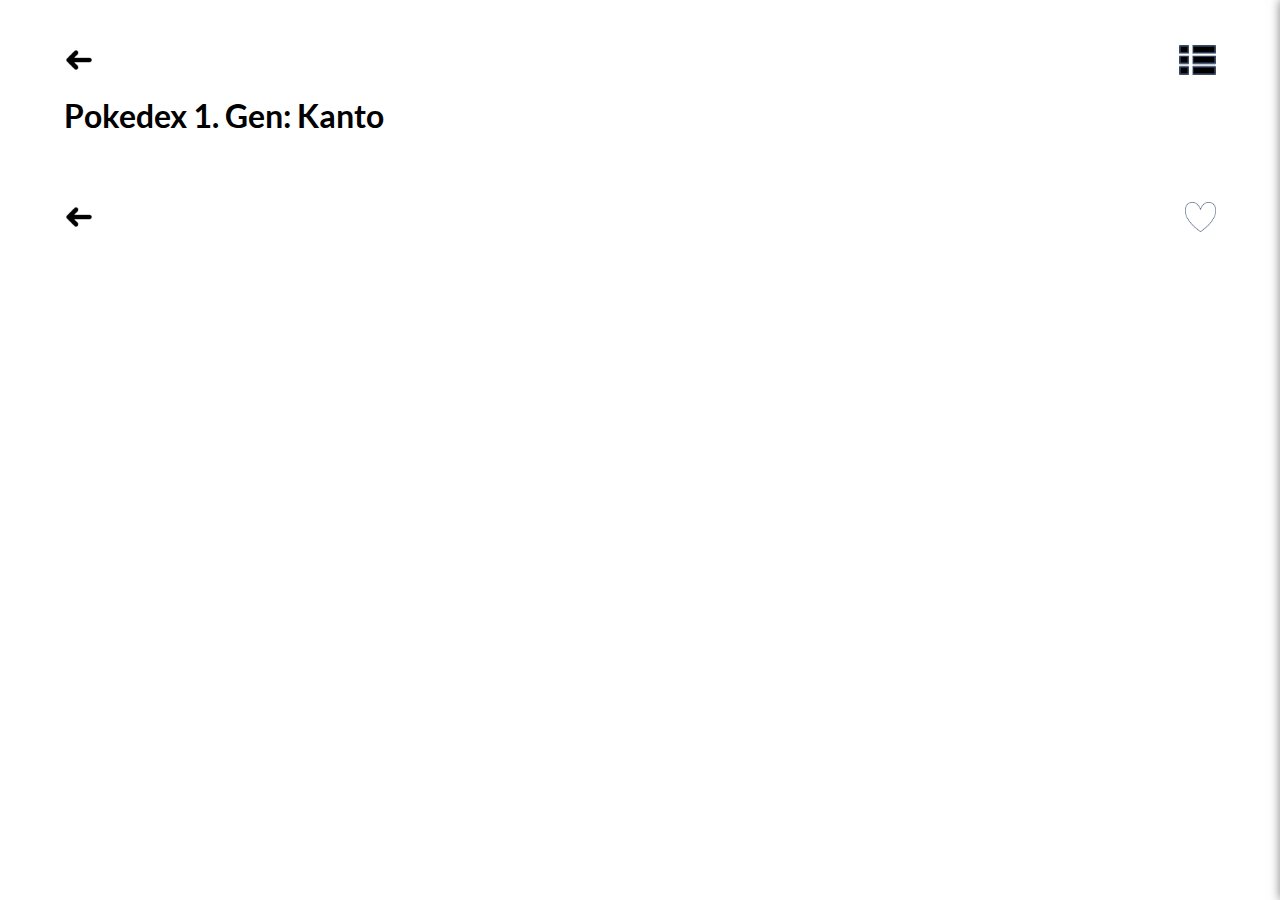
==== pokedex/index.html @ 4744f8cd "first commit" ====
<!DOCTYPE html>
<html lang="en">
<head>
    <meta charset="UTF-8">
    <meta name="viewport" content="width=device-width, initial-scale=1.0">
    <link rel="stylesheet" href="./pokedex-style.css">
    <link rel="stylesheet" href="fonts.css">
    <script src="./pokedex-script.js"></script>
    <script src="../showdetail/showdetail.js"></script>
    <title>Pokedex</title>
</head>
<body id="body"  onload="init(0)">
    <div class="display" id="pokedex">
        <header>
                <img class="nav-imges" src="../img/arrow.png">
                <img class="nav-imges" src="../img/Menue.png" id="menu-button"onclick="toggleMenu()">
        </header>
        <h1 id="headline">Pokedex 1. Generation</h1>
        <content id="content" class="card-container">
        </content>
    </div>
    <div  id="showdetail">
        <div class="height_40">
            <header>
                <img onclick="close_detail()" class="nav-imges" src="../img/arrow.png">
                <img class="nav-imges" src="../img/heart.png">
            </header>
            <section class="standart_info">
                <div class="name_types">
                        <h2 id="name-deatil"></h2>
                        <div class="id">
                            <div id="id-detail"></div>
                        </div>
                    </div>
                    <div class="types">
                        <div id="type1-detail"></div>
                        <div id="type2-detail"></div>
                    </div>
                    <div class="img_detail_container">
                        <img id="img_detail" src="">
                    </div>
                </div>
            </section>
        </div>
        <section id="spezefic_information" class="height_60 display-none">
            <div class="padding_left_5vw">
            <nav class="nav">
                <div class="lightgray" id="nav-about" onclick="move_nav('about')">About</div>
                <div class="lightgray" id="nav-stats" onclick="move_nav('stats')">Base Stats</div>
                <div class="lightgray" id="nav-evolution" onclick="move_nav('evolution')">Evolution</div>
                <div class="lightgray" id="nav-moves" onclick="move_nav('moves')">Moves</div>
            </nav>
            <hr>
            <div id="about" class="about">
                <div class="about_list">
                    <ul class="column">
                        <li>Species</li>
                        <li>Height</li>
                        <li>Weigth</li>
                        <li>Abilities</li>
                    </ul>
                    <ul class="column">
                        <li id="species"></li>
                        <li id="height"></li>
                        <li id="weigth"></li>
                        <li id="abilities"></li>
                    </ul>
                </div>
                <h1 class="h1">Breeding</h1>
                <div class="about_list">
                    <ul class="column">
                        <li>Gender</li>
                        <li>Egg Groups</li>
                        <li>Egg Cycle</li>
                    </ul>
                    <ul class="column">
                        <li id="gender"></li>
                        <li id="egg_groups"></li>
                        <li id="egg_cycle"></li>
                    </ul>
                </div>
            </div>
            <div id="stats" class="stats">
                <div class="stats_list">
                    <ul class="column">
                        <li>HP</li>
                        <li>Attack</li>
                        <li>Defense</li>
                        <li>Sp. Atk</li>
                        <li>Sp. Def</li>
                        <li>Speed</li>
                        <li>Total</li>
                    </ul>
                    <ul class="column margin_left">
                        <li id="stat0"></li>
                        <li id="stat1"></li>
                        <li id="stat2"></li>
                        <li id="stat3"></li>
                        <li id="stat4"></li>
                        <li id="stat5"></li>
                        <li id="stat6"></li>
                    </ul>
                    <ul class="column">
                        <li class="bar">
                            <div class="progress green" id="progress0"></div>
                        </li>
                        <li class="bar">
                            <div class="progress" id="progress1"></div>
                        </li>
                        <li class="bar">
                            <div class="progress green" id="progress2"></div>
                        </li>
                        <li class="bar">
                            <div class="progress" id="progress3"></div>
                        </li>
                        <li class="bar">
                            <div class="progress green" id="progress4"></div>
                        </li>
                        <li class="bar">
                            <div class="progress" id="progress5"></div>
                        </li>
                        <li class="bar">
                            <div class="progress green" id="progress6"></div>
                        </li>
                    </ul>
                </div>
            </div>
            <div id="evolution" class="evolution" ></div>
            <div id="moves" class="moves">
                <ul class="column_moves" id="moves_list"></ul>
            </div>
            </div>
        </section>
    </div>
    <div id="menu" class="hidden">
        <div onclick="toggleMenu()" id="close-button">
            <div class="close-line"></div>
            <div class="close-line"></div>
        </div>
        <div class="gen_selection">
            <h3 id="menu-button0" onclick="init(0); toggleMenu();">1. Gen: Kanto</h3>
            <h3 id="menu-button1" onclick="init(1); toggleMenu();">2. Gen: Johto</h3>
            <h3 id="menu-button2" onclick="init(2); toggleMenu();">3. Gen: Hoenn</h3>
            <h3 id="menu-button3" onclick="init(3); toggleMenu();">4. Gen: Sinnoh</h3>
            <h3 id="menu-button4" onclick="init(4); toggleMenu();">5. Gen: Einall</h3>
            <h3 id="menu-button5" onclick="init(5); toggleMenu();">6. Gen: Kalos</h3>
            <h3 id="menu-button6" onclick="init(6); toggleMenu();">7. Gen: Alola</h3>
            <h3 id="menu-button7" onclick="init(7); toggleMenu();">8. Gen: Galar</h3>
            <h3 id="menu-button8" onclick="init(8); toggleMenu();">9. Gen: Paldea</h3>
        </div>
    </div>
</body>
</html>
---- pokedex/pokedex-style.css ----
/*Pokedex-Start*/

body{
    margin-left: 5vw;
    margin-right: 5vw;
    font-family: 'Lato', sans-serif;
    margin-top: 0;
    margin-bottom: 0;
    font-size: 18;
}

.overflow{
    overflow: hidden;
}

.nav-imges
{
    height: 30px;
    width: auto;
}

header{
    display: flex;
    justify-content: space-between;
    align-items: center;
    margin-top: 5vh;
}

.card {
    width: calc(47% - 10px); /* 50% Breite für 2 Karten nebeneinander */
    margin-bottom: 10px; /* Abstand zwischen den Karten */
    padding: 10px;
    border-radius: 16px;
  }

.id{
    display: flex;
    justify-content: end;
    align-items: center;
    color: grey;
}

h2{
    color:  white;
    margin-top: 4vh;
}

.type{
    color: white;
    margin-top: 10px;
    font-size: 1.3em;
}

.type_img_container{
    display: flex;
    align-items: center;
    justify-content: left;
}

.type-container{
    width: 50%;
}

.card-container {
    display: flex;
    flex-wrap: wrap;
    justify-content: space-between;
  }

.display{
    display: block;
}

.display-none{
    display: none;
}

                                        /*Pokedex-End*/
                                        /*Pokedex-Menu-Start*/
#menu {
    position: fixed;
    top: 0;
    width: 300px;
    height: 100%;
    background-color: #fff;
    box-shadow: 0 0 10px rgba(0, 0, 0, 0.5);
    transition: right 0.3s;
    color: #000; 
}


.visible {
    right: 0;
}


.hidden {
    right: -300px;
}

#close-button {
    width: 30px;
    height: 30px;
    position: absolute;
    top: 5vh;
    right: 50px;
    cursor: pointer;
}

.close-line {
    width: 100%;
    height: 2px;
    background-color: #000; 
    position: absolute;
}

.close-line:first-child {
    top: 50%;
    left: 0;
    transform: translate(0%, -50%) rotate(45deg);
}

.close-line:last-child {
    top: 50%;
    left: 0;
    transform: translate(0%, -50%) rotate(-45deg);
}

.gen_selection{
    margin-top: 5vh;
    margin-left: 50px;
}


                                        /*Pokedex-Menu-Ende*/
                                        /*Show-Detail-Start*/

.height_60{
    height: 60vh;
}

.height_40{
    height: 40vh;
}

.img_detail_container{
    display: flex;
    align-items: center;
    justify-content: center;
    
}

#img_detail{
    width: 50%;
    height: auto;
}

.name_id_container{
    display: flex;
    justify-content: space-between;
    align-items:end;
    margin-top: 2vh;
    margin-bottom: 2vh;
}

h2{
    margin-bottom: 0;
    margin-top: 0;
}

.types{
    display: flex;
    width: 30%;
    justify-content: space-between;
    color: white;
}

.padding_left_5vw
{
    padding-left: 5vw;
    padding-right: 5vw;
}

hr{
    border:  none;
    border-top: 1px solid #ccc;
}

.nav{
    display: flex;
    justify-content: space-between;
    align-items: center;
    padding-top: 2vh;
    font-weight: 700;
}

.nav div{
    cursor: pointer;
}

.lightgray
{
    color:#ccc;
}

.about{
    display: flex;
    flex-direction: column;
    justify-content: space-between;
}

.about_list{
    display: flex;
}

ul{
    list-style-type: none;
    padding-inline-start: 0px;
}

.column{
    display: inline-block;
    vertical-align: top;
    list-style-type: none;
    padding: 0;
}

.column:nth-child(1){
    width: 30%;
}

.column:nth-child(2){
    width: 70%;
}

.column li{
    margin-bottom: 2vh;
}

.h1{
    margin-top: 2px;
    margin-bottom: 2px;
    font-size: 18px;
}

#gender{
    display: flex;
}

.stats_list{
  display: flex;
}

.bar {
    display: flex;
    align-items: center;
    width: 60vw
}

.progress {
    background-color: #c41e1e;
    height: 10px; /* Höhe der Balken */
    margin-top: 5px;
    margin-bottom: 4px;
    width: 0; /* Anfangsbreite, wird durch JavaScript aktualisiert */
    transition: width 0.5s; /* Animiere die Breite bei Änderungen */
    border-radius: 5px;
}

.green{
    background-color: #4CAF50;
}

.margin_left{
    margin-left: 5vw;
    margin-right: 5vw;
}

#spezefic_information{
    background-color: white;
    width: 100vw;
    margin-left: -5vw;
    margin-right: -5vw;
    border-top-right-radius: 25px;
    border-top-left-radius: 25px;
}

.evolution-chain-container{
    display: flex;
    justify-content: space-evenly;
    align-items: center;
    flex-direction: column;
}

#first-evolution{
    display: flex;
    justify-content: space-between;
    align-items: center;
}

#second-evolution{
    display: flex;
    justify-content: space-between;
    align-items: center;
}

#first-evolution{
    display: flex;
    text-align: center;
}

#second-evolution{
    display: flex;
    text-align: center;
}

.arrow {
    display: flex;
    align-items: center;
    flex-direction: column-reverse;
  }
  
  .arrow::before {
    content: "\2192"; /* Right arrow character */
    margin: 0 10px;
    font-size: 32px;
  }
  .arrow:empty::before {
    display: none; /* Verstecke den Pfeil, wenn .arrow leer ist */
  }

#moves_list{
    list-style-type: none;

}

.moves_list_element{
    display: flex;
}

.column_moves{
    display: inline-block;
    vertical-align: top;
    list-style-type: none;
    padding: 0;
}

.column_moves li{
    margin-bottom: 2vh;
}

.about, .stats, .evolution, .moves {
    display: none;
    opacity: 0;
    transition: opacity 0.5s ease; /* Übergangseigenschaften hinzugefügt */
  }
  
  .about.active, .stats.active, .evolution.active, .moves.active {
    display: block;
    opacity: 1;
  }

                                        /*Show-Detail-End*/
---- pokedex/fonts.css ----
/* lato-100 - latin */
@font-face {
    font-display: swap; /* Check https://developer.mozilla.org/en-US/docs/Web/CSS/@font-face/font-display for other options. */
    font-family: 'Lato';
    font-style: normal;
    font-weight: 100;
    src: url('../fonts/lato-v24-latin-100.woff2') format('woff2'); /* Chrome 36+, Opera 23+, Firefox 39+, Safari 12+, iOS 10+ */
  }
  /* lato-100italic - latin */
  @font-face {
    font-display: swap; /* Check https://developer.mozilla.org/en-US/docs/Web/CSS/@font-face/font-display for other options. */
    font-family: 'Lato';
    font-style: italic;
    font-weight: 100;
    src: url('../fonts/lato-v24-latin-100italic.woff2') format('woff2'); /* Chrome 36+, Opera 23+, Firefox 39+, Safari 12+, iOS 10+ */
  }
  /* lato-300 - latin */
  @font-face {
    font-display: swap; /* Check https://developer.mozilla.org/en-US/docs/Web/CSS/@font-face/font-display for other options. */
    font-family: 'Lato';
    font-style: normal;
    font-weight: 300;
    src: url('../fonts/lato-v24-latin-300.woff2') format('woff2'); /* Chrome 36+, Opera 23+, Firefox 39+, Safari 12+, iOS 10+ */
  }
  /* lato-300italic - latin */
  @font-face {
    font-display: swap; /* Check https://developer.mozilla.org/en-US/docs/Web/CSS/@font-face/font-display for other options. */
    font-family: 'Lato';
    font-style: italic;
    font-weight: 300;
    src: url('../fonts/lato-v24-latin-300italic.woff2') format('woff2'); /* Chrome 36+, Opera 23+, Firefox 39+, Safari 12+, iOS 10+ */
  }
  /* lato-regular - latin */
  @font-face {
    font-display: swap; /* Check https://developer.mozilla.org/en-US/docs/Web/CSS/@font-face/font-display for other options. */
    font-family: 'Lato';
    font-style: normal;
    font-weight: 400;
    src: url('../fonts/lato-v24-latin-regular.woff2') format('woff2'); /* Chrome 36+, Opera 23+, Firefox 39+, Safari 12+, iOS 10+ */
  }
  /* lato-italic - latin */
  @font-face {
    font-display: swap; /* Check https://developer.mozilla.org/en-US/docs/Web/CSS/@font-face/font-display for other options. */
    font-family: 'Lato';
    font-style: italic;
    font-weight: 400;
    src: url('../fonts/lato-v24-latin-italic.woff2') format('woff2'); /* Chrome 36+, Opera 23+, Firefox 39+, Safari 12+, iOS 10+ */
  }
  /* lato-700 - latin */
  @font-face {
    font-display: swap; /* Check https://developer.mozilla.org/en-US/docs/Web/CSS/@font-face/font-display for other options. */
    font-family: 'Lato';
    font-style: normal;
    font-weight: 700;
    src: url('../fonts/lato-v24-latin-700.woff2') format('woff2'); /* Chrome 36+, Opera 23+, Firefox 39+, Safari 12+, iOS 10+ */
  }
  /* lato-700italic - latin */
  @font-face {
    font-display: swap; /* Check https://developer.mozilla.org/en-US/docs/Web/CSS/@font-face/font-display for other options. */
    font-family: 'Lato';
    font-style: italic;
    font-weight: 700;
    src: url('../fonts/lato-v24-latin-700italic.woff2') format('woff2'); /* Chrome 36+, Opera 23+, Firefox 39+, Safari 12+, iOS 10+ */
  }
  /* lato-900 - latin */
  @font-face {
    font-display: swap; /* Check https://developer.mozilla.org/en-US/docs/Web/CSS/@font-face/font-display for other options. */
    font-family: 'Lato';
    font-style: normal;
    font-weight: 900;
    src: url('../fonts/lato-v24-latin-900.woff2') format('woff2'); /* Chrome 36+, Opera 23+, Firefox 39+, Safari 12+, iOS 10+ */
  }
  /* lato-900italic - latin */
  @font-face {
    font-display: swap; /* Check https://developer.mozilla.org/en-US/docs/Web/CSS/@font-face/font-display for other options. */
    font-family: 'Lato';
    font-style: italic;
    font-weight: 900;
    src: url('../fonts/lato-v24-latin-900italic.woff2') format('woff2'); /* Chrome 36+, Opera 23+, Firefox 39+, Safari 12+, iOS 10+ */
  }
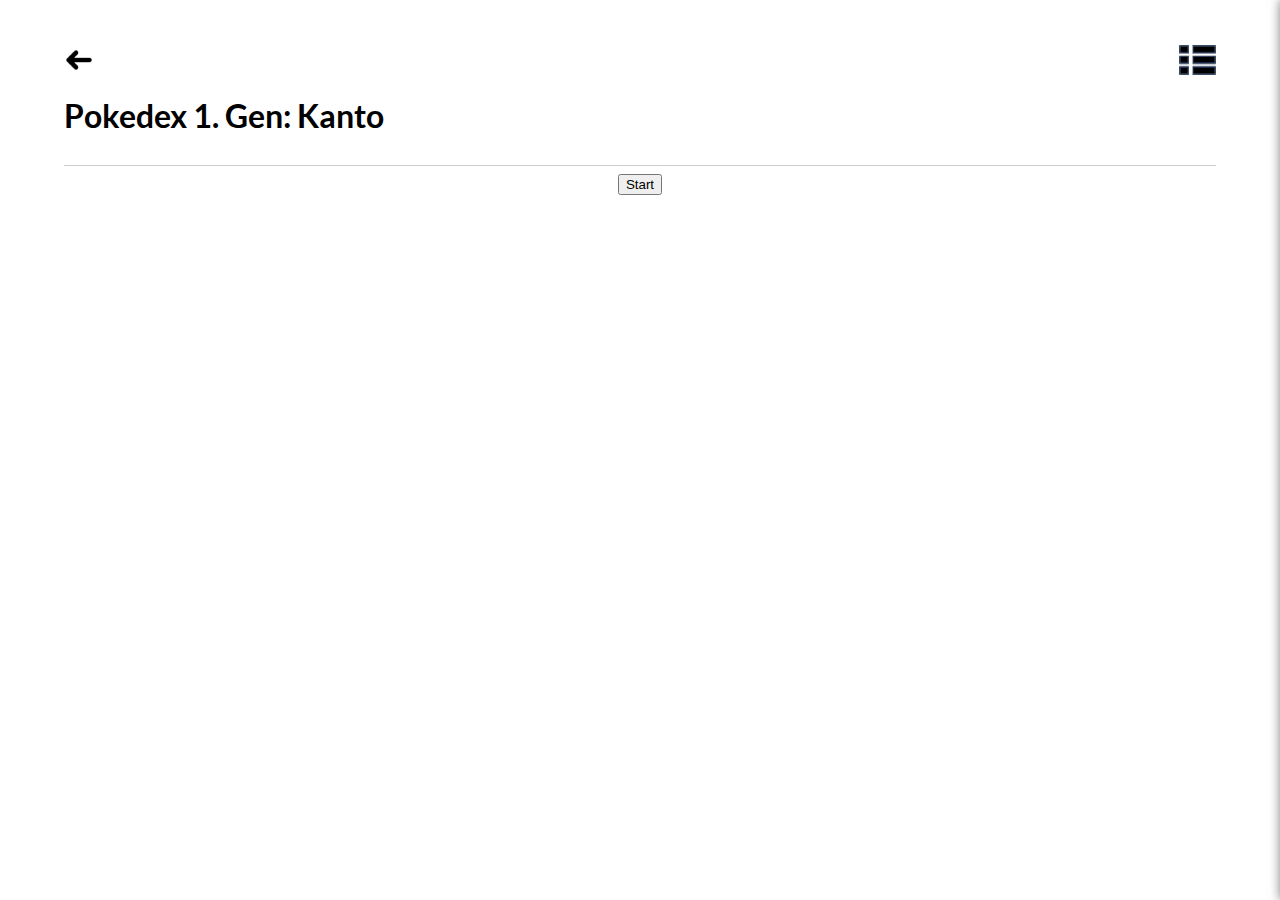
==== commit 972caa18: "first commmit from school" ====
--- a/pokedex/index.html
+++ b/pokedex/index.html
@@ -19,7 +19,7 @@
         <content id="content" class="card-container">
         </content>
     </div>
-    <div  id="showdetail">
+    <div id="showdetail" class="display-none">
         <div class="height_40">
             <header>
                 <img onclick="close_detail()" class="nav-imges" src="../img/arrow.png">
@@ -31,7 +31,7 @@
                         <div class="id">
                             <div id="id-detail"></div>
                         </div>
-                    </div>
+                </div>
                     <div class="types">
                         <div id="type1-detail"></div>
                         <div id="type2-detail"></div>
@@ -39,7 +39,6 @@
                     <div class="img_detail_container">
                         <img id="img_detail" src="">
                     </div>
-                </div>
             </section>
         </div>
         <section id="spezefic_information" class="height_60 display-none">
@@ -149,5 +148,9 @@
             <h3 id="menu-button8" onclick="init(8); toggleMenu();">9. Gen: Paldea</h3>
         </div>
     </div>
+    <hr id="hr">
+    <footer id="footer">
+        <button class="button">Start</button>
+    </footer>
 </body>
-</html>+</html>
--- a/pokedex/pokedex-style.css
+++ b/pokedex/pokedex-style.css
@@ -27,12 +27,17 @@
 }
 
 .card {
-    width: calc(47% - 10px); /* 50% Breite für 2 Karten nebeneinander */
+    width: calc(46% - 10px); /* 50% Breite für 2 Karten nebeneinander */
     margin-bottom: 10px; /* Abstand zwischen den Karten */
     padding: 10px;
     border-radius: 16px;
   }
 
+.img{
+    width: 50%;
+    height: auto;
+}
+
 .id{
     display: flex;
     justify-content: end;
@@ -43,12 +48,15 @@
 h2{
     color:  white;
     margin-top: 4vh;
+    margin-bottom: 0;
+    margin-top: 0;
 }
 
 .type{
     color: white;
     margin-top: 10px;
-    font-size: 1.3em;
+    font-size: 18px;
+
 }
 
 .type_img_container{
@@ -72,7 +80,7 @@
 }
 
 .display-none{
-    display: none;
+    display: none !important;
 }
 
                                         /*Pokedex-End*/
@@ -85,9 +93,8 @@
     background-color: #fff;
     box-shadow: 0 0 10px rgba(0, 0, 0, 0.5);
     transition: right 0.3s;
-    color: #000; 
-}
-
+    color: #000;
+}
 
 .visible {
     right: 0;
@@ -110,7 +117,7 @@
 .close-line {
     width: 100%;
     height: 2px;
-    background-color: #000; 
+    background-color: #000;
     position: absolute;
 }
 
@@ -143,11 +150,15 @@
     height: 40vh;
 }
 
+.standart_info{
+    padding-top: 3vh;
+}
+
 .img_detail_container{
     display: flex;
     align-items: center;
     justify-content: center;
-    
+
 }
 
 #img_detail{
@@ -163,10 +174,7 @@
     margin-bottom: 2vh;
 }
 
-h2{
-    margin-bottom: 0;
-    margin-top: 0;
-}
+
 
 .types{
     display: flex;
@@ -292,6 +300,10 @@
     flex-direction: column;
 }
 
+.text-aligen-center{
+    text-align: center;
+}
+
 #first-evolution{
     display: flex;
     justify-content: space-between;
@@ -304,22 +316,12 @@
     align-items: center;
 }
 
-#first-evolution{
-    display: flex;
-    text-align: center;
-}
-
-#second-evolution{
-    display: flex;
-    text-align: center;
-}
-
 .arrow {
     display: flex;
     align-items: center;
     flex-direction: column-reverse;
   }
-  
+
   .arrow::before {
     content: "\2192"; /* Right arrow character */
     margin: 0 10px;
@@ -331,7 +333,11 @@
 
 #moves_list{
     list-style-type: none;
-
+}
+
+.moves{
+    overflow-y: auto;
+    max-height: 50vh;
 }
 
 .moves_list_element{
@@ -354,10 +360,29 @@
     opacity: 0;
     transition: opacity 0.5s ease; /* Übergangseigenschaften hinzugefügt */
   }
-  
+
   .about.active, .stats.active, .evolution.active, .moves.active {
     display: block;
     opacity: 1;
   }
 
-                                        /*Show-Detail-End*/+                                        /*Show-Detail-End*/
+
+                                        /*footer*/
+#footer{
+    display: flex;
+    justify-content: center;
+    align-items: center;
+    flex-direction: column;
+}
+
+.button{
+
+}
+
+.hr{
+    border:  none;
+    border-top: 1px solid #ccc;
+}
+
+                                        /*reponsiv*/
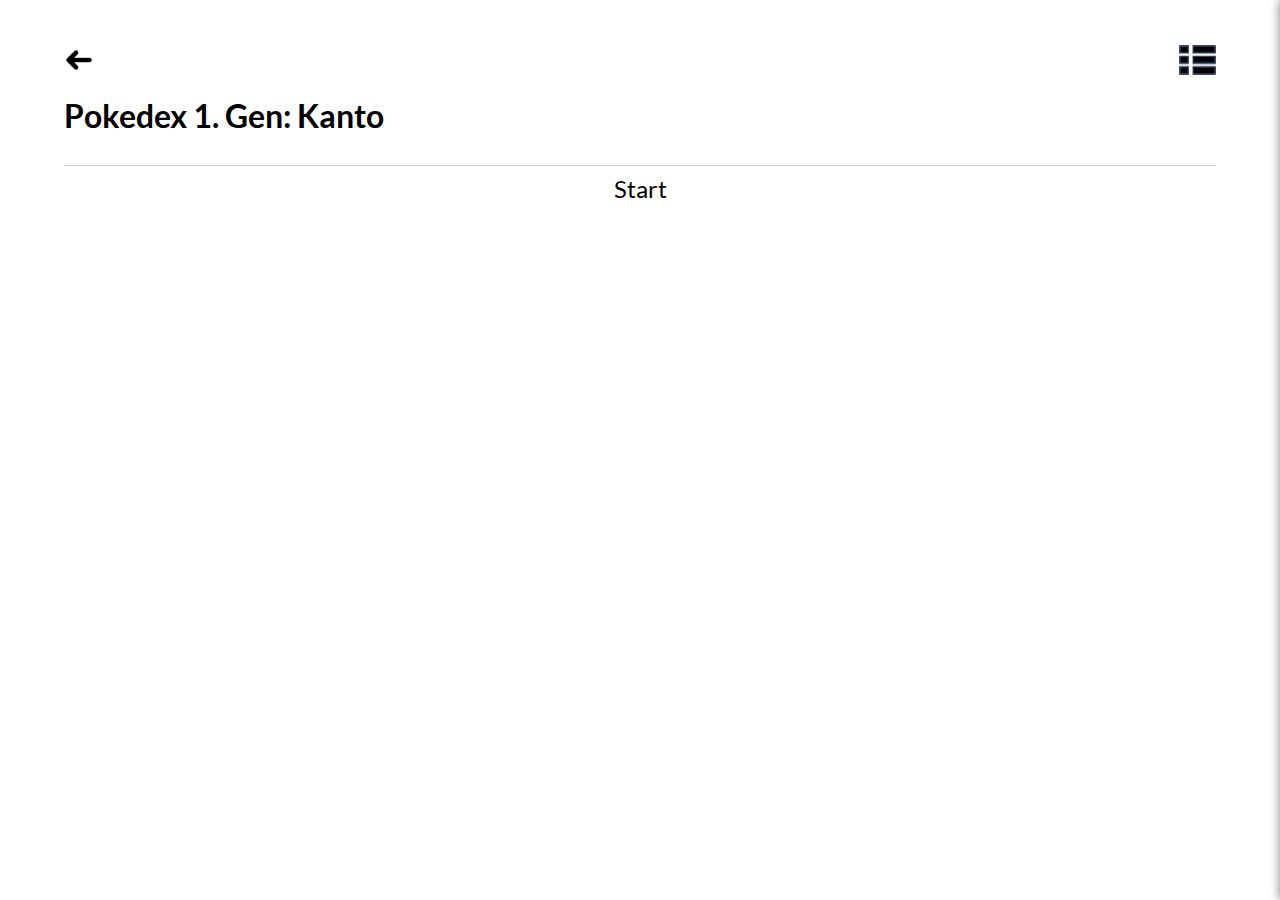
==== commit 24fe92ac: "abgabe" ====
--- a/pokedex/index.html
+++ b/pokedex/index.html
@@ -27,22 +27,21 @@
             </header>
             <section class="standart_info">
                 <div class="name_types">
-                        <h2 id="name-deatil"></h2>
+                        <h2 class="name-deatil" id="name-deatil"></h2>
                         <div class="id">
                             <div id="id-detail"></div>
                         </div>
                 </div>
-                    <div class="types">
-                        <div id="type1-detail"></div>
-                        <div id="type2-detail"></div>
-                    </div>
-                    <div class="img_detail_container">
-                        <img id="img_detail" src="">
-                    </div>
+                    <div class="img_type_container_showdetail">
+                        <div id="type_container_showdetail" class="type-container"></div>
+                </div>
+                <div class="img_detail_container">
+                    <img id="img_detail" src="">
+                </div>
             </section>
         </div>
         <section id="spezefic_information" class="height_60 display-none">
-            <div class="padding_left_5vw">
+            <div class="padding_left_5vw spez_info_cont">
             <nav class="nav">
                 <div class="lightgray" id="nav-about" onclick="move_nav('about')">About</div>
                 <div class="lightgray" id="nav-stats" onclick="move_nav('stats')">Base Stats</div>
@@ -131,6 +130,7 @@
             </div>
         </section>
     </div>
+    </div>
     <div id="menu" class="hidden">
         <div onclick="toggleMenu()" id="close-button">
             <div class="close-line"></div>
@@ -150,7 +150,7 @@
     </div>
     <hr id="hr">
     <footer id="footer">
-        <button class="button">Start</button>
+        <a href="#content">Start</a>
     </footer>
 </body>
 </html>
--- a/pokedex/pokedex-style.css
+++ b/pokedex/pokedex-style.css
@@ -9,10 +9,6 @@
     font-size: 18;
 }
 
-.overflow{
-    overflow: hidden;
-}
-
 .nav-imges
 {
     height: 30px;
@@ -50,24 +46,51 @@
     margin-top: 4vh;
     margin-bottom: 0;
     margin-top: 0;
+    font-size: 22px;
 }
 
 .type{
     color: white;
     margin-top: 10px;
+    font-size: 10px;
+    border: solid #ccc 1px;
+    padding-top: 5px;
+    padding-bottom: 5px;
+    padding-left: 10px;
+    padding-right: 10px;
+    border-radius: 5px;
+    margin-right: 10px;
+}
+
+.font_size_18{
     font-size: 18px;
-
-}
-
+}
+
+.img_type_container_showdetail{
+    display: flex;
+    justify-content: space-between;
+    align-items: center;
+
+}
+
+.type-container-pokedex{
+    text-align: center;
+    display: flex;
+    flex-direction: column;
+}
+
+.type-container{
+    text-align: center;
+    display: flex;
+    width: 50%;
+
+}
 .type_img_container{
     display: flex;
     align-items: center;
-    justify-content: left;
-}
-
-.type-container{
-    width: 50%;
-}
+    justify-content: space-evenly;
+}
+
 
 .card-container {
     display: flex;
@@ -142,26 +165,40 @@
                                         /*Pokedex-Menu-Ende*/
                                         /*Show-Detail-Start*/
 
+
 .height_60{
     height: 60vh;
 }
 
 .height_40{
     height: 40vh;
+    display: flex;
+    flex-direction: column;
 }
 
 .standart_info{
     padding-top: 3vh;
+    display: flex;
+    flex-direction: column;
+    flex: 1;
+}
+
+.overflow_hidden{
+    overflow: hidden;
 }
 
 .img_detail_container{
-    display: flex;
-    align-items: center;
+    flex: 1;
+    padding-bottom: 20px;
+    display: flex;
     justify-content: center;
-
+    align-items: center;
 }
 
 #img_detail{
+    max-height: 70%;
+    max-width: 100%;
+    object-fit: contain;
     width: 50%;
     height: auto;
 }
@@ -178,9 +215,9 @@
 
 .types{
     display: flex;
-    width: 30%;
-    justify-content: space-between;
     color: white;
+    justify-content: start;
+    flex-direction: column;
 }
 
 .padding_left_5vw
@@ -214,7 +251,6 @@
 .about{
     display: flex;
     flex-direction: column;
-    justify-content: space-between;
 }
 
 .about_list{
@@ -257,7 +293,9 @@
 
 .stats_list{
   display: flex;
-}
+  flex: 1;
+}
+
 
 .bar {
     display: flex;
@@ -306,13 +344,13 @@
 
 #first-evolution{
     display: flex;
-    justify-content: space-between;
+    justify-content: space-evenly;
     align-items: center;
 }
 
 #second-evolution{
     display: flex;
-    justify-content: space-between;
+    justify-content: space-evenly;
     align-items: center;
 }
 
@@ -345,7 +383,6 @@
 }
 
 .column_moves{
-    display: inline-block;
     vertical-align: top;
     list-style-type: none;
     padding: 0;
@@ -363,8 +400,15 @@
 
   .about.active, .stats.active, .evolution.active, .moves.active {
     display: block;
+    display: flex;
+    flex-direction: column;
+    flex:1;
     opacity: 1;
   }
+
+.padding_right{
+    padding-right: 3vw;
+}
 
                                         /*Show-Detail-End*/
 
@@ -376,8 +420,18 @@
     flex-direction: column;
 }
 
-.button{
-
+.spez_info_cont{
+    height: 100%;
+    display: flex;
+    flex-direction: column;
+}
+
+a{
+    font-size: 24px;
+    padding-bottom: 20px;
+    text-decoration: none;
+    color: #000;
+    scroll-behavior: smooth;
 }
 
 .hr{
@@ -386,3 +440,88 @@
 }
 
                                         /*reponsiv*/
+
+@media (min-width: 500px)
+{
+    .type{
+        font-size: 18px;
+    }
+    .name-deatil{
+        font-size: 24px;
+    }
+    .nav{
+        font-size: 24px;
+    }
+    li {
+        font-size: 24px;
+    }
+    .progress {
+        height: 19px; /* Höhe der Balken */
+    }
+    .h1 {
+        font-size: 24px;
+    }
+    .arrow::before {
+
+        margin: 0 10px;
+        font-size: 48px;
+      }
+      .evo_img{
+        width: 15vw;
+        height: 100%;
+    }
+    .evo_name{
+        font-size: 24px;
+    }
+}
+
+@media (min-width:700px)
+{
+    h2{
+        font-size: 32px;
+    }
+    #img_detail{
+        max-height: 70%;
+        max-width: 100%;
+        object-fit: contain;
+        width: 30%;
+        height: auto;
+    }
+    li {
+        font-size: 32px;
+    }
+    .h1 {
+        font-size: 32px;
+    }
+    .evo_img{
+        width: 15vw;
+        height: 100%;
+    }
+    .evo_name{
+        font-size: 20px;
+    }
+    .progress {
+        height: 29px; /* Höhe der Balken */
+    }
+}
+
+@media (min-width:1000px)
+{
+    h2{
+        font-size: 48px;
+    }
+    .type{
+        font-size: 32px;
+    }
+    #img_detail{
+        max-height: 70%;
+        max-width: 100%;
+        object-fit: contain;
+        width: 20%;
+        height: auto;
+    }
+    .evo_img{
+        width: 15vw;
+        height: 100%;
+    }
+}
